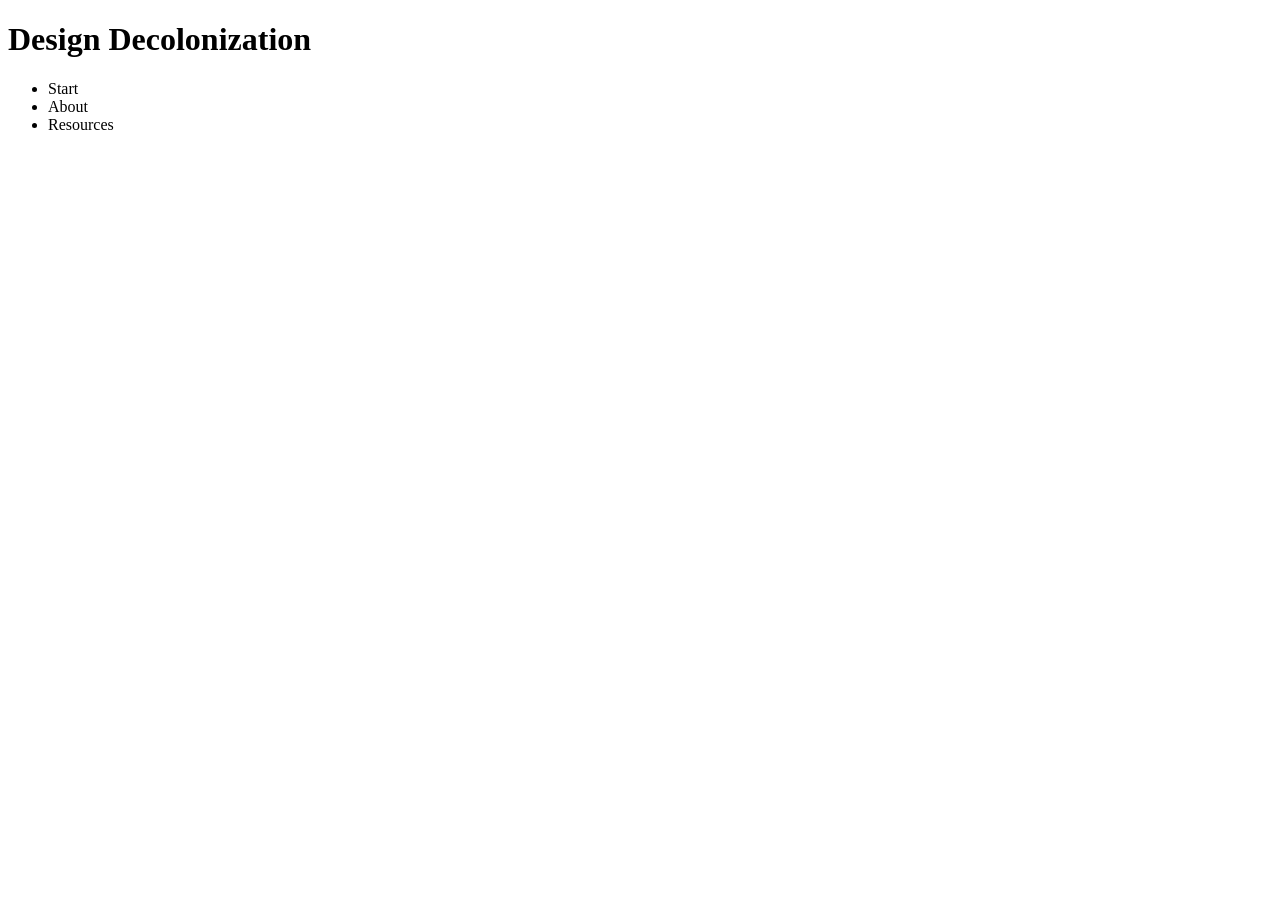
==== staticAbout.html @ 43bbe7ef "added some content on the static pages" ====
<!DOCTYPE html>
<html lang="en">
<head>
    <meta charset="UTF-8">
    <meta name="viewport" content="width=device-width, initial-scale=1.0">
    <title>static Home</title>
</head>
<body>

    <div class="header-container">
        <div class="header-title">
            <h1>Design Decolonization</h1>
        </div>
        <div class="navbar">
            <ul>
                <li>Start</li>
                <li>About</li>
                <li>Resources</li>
            </ul>
        </div>
    </div>

    <!--about content right now-->

    <!--Why I thought it was important to create this project-->

    <!--what are some considerations like interactivity readability and resource access-->

    <!--maybe a little about the process if I have time-->
    
</body>
</html>
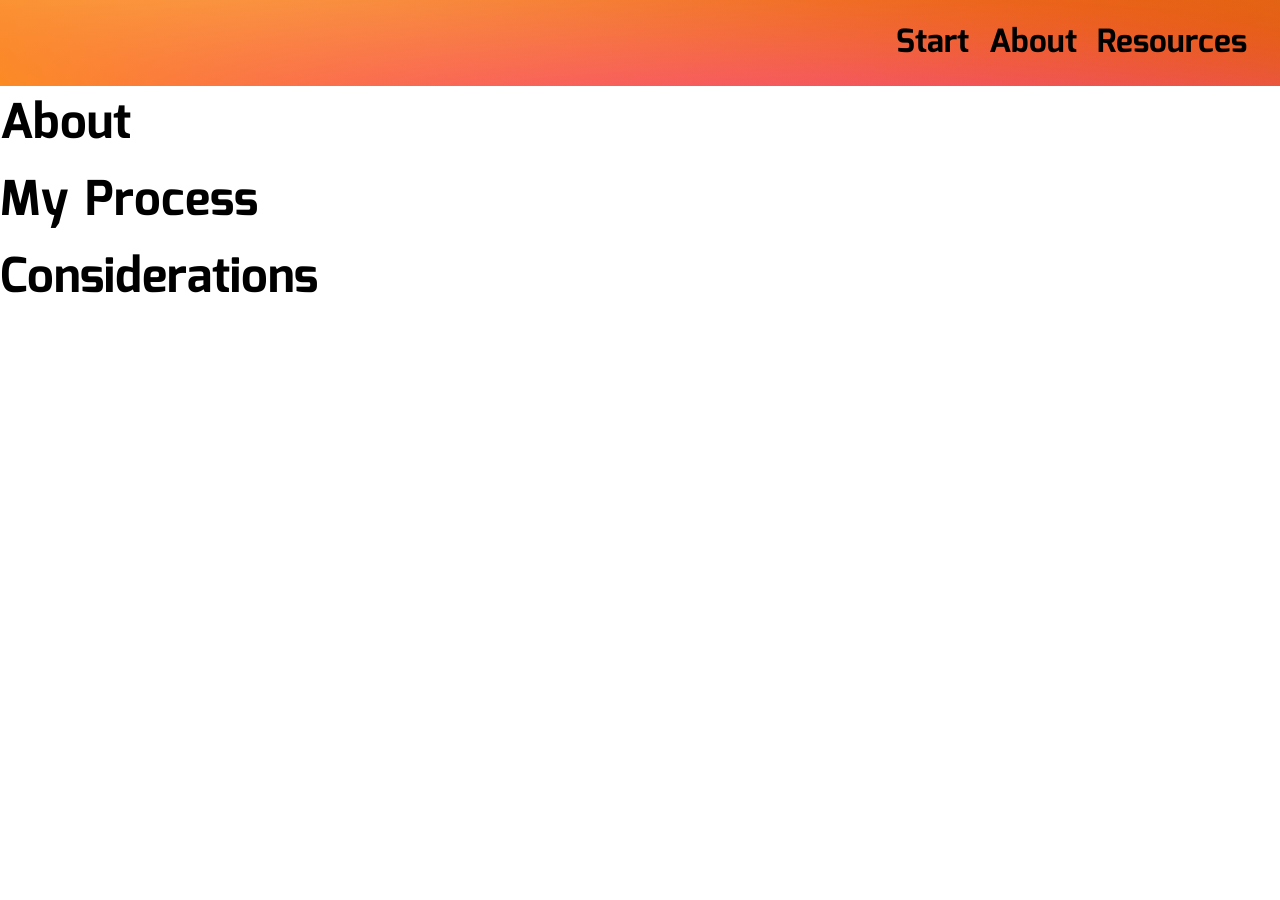
==== commit bf525e66: "static pages started" ====
--- a/staticAbout.html
+++ b/staticAbout.html
@@ -4,29 +4,49 @@
     <meta charset="UTF-8">
     <meta name="viewport" content="width=device-width, initial-scale=1.0">
     <title>static Home</title>
+    <link rel = "stylesheet" href="css/static.css">
+    <link rel="stylesheet" href="https://fonts.googleapis.com/css2?family=Mina:wght@400;700&display=swap">
+    <link rel="preconnect" href="https://fonts.googleapis.com">
+    <link rel="preconnect" href="https://fonts.gstatic.com" crossorigin>
+    <link href="https://fonts.googleapis.com/css2?family=Kumar+One&display=swap" rel="stylesheet">
 </head>
+
+<div class="header-container">
+       
+    <div class="header-title">
+        <h1>Design Decolonization</h1>
+    </div>
+    <div class="navbar">
+        <ul>
+            <li><a href="designDecolonization.html">Start</a></li>
+            <li><a href="#">About</a></li>
+            <li><a href="staticResources.html">Resources</a></li>
+        </ul>
+    </div>
+
+</div>
+
 <body>
 
-    <div class="header-container">
-        <div class="header-title">
-            <h1>Design Decolonization</h1>
-        </div>
-        <div class="navbar">
-            <ul>
-                <li>Start</li>
-                <li>About</li>
-                <li>Resources</li>
-            </ul>
-        </div>
-    </div>
+
 
     <!--about content right now-->
 
     <!--Why I thought it was important to create this project-->
+    <h2>About</h2>
+    <p>
+       
+    </p>
 
     <!--what are some considerations like interactivity readability and resource access-->
+    <h2>My Process</h2>
 
     <!--maybe a little about the process if I have time-->
+    <h2>Considerations</h2>
     
 </body>
+
+<div class="footer-wrapper">
+
+</div>
 </html>
--- a/css/static.css
+++ b/css/static.css
@@ -0,0 +1,88 @@
+@font-face {
+    font-family: 'TheGaneshaFont';
+    src: url('/fonts/Theganesha-V5OB.ttf') format('truetype');
+}
+
+* {
+    box-sizing: border-box;
+    margin: 0;
+    padding: 0;
+    overflow-x: hidden;
+    scroll-behavior: smooth;
+}
+
+.resources-content {
+    padding: 2%;
+}
+
+
+body h2 {
+    font-family: 'Mina', sans-serif;
+    font-size: 3rem;
+}
+
+
+.header-container {
+    display: flex;
+    justify-content: space-between;
+    align-items: center;
+    background: 
+    linear-gradient(35deg, rgba(251,139,36,1), rgba(0,0,0,0)),
+	linear-gradient(196deg, rgba(227,100,20,1), rgba(255,0,255,0)),
+	linear-gradient(360deg, rgba(255,0,255,1), rgba(255,0,0,0)),
+	linear-gradient(244deg, rgba(255,0,0,1), rgba(0,255,255,0));
+    color: black;
+    padding-left: 1%;
+    padding-right: 1%;
+}
+
+
+.header-title {
+    font-size: 1.5rem;
+    font-family: 'Kumar One', serif;
+}
+
+.navbar ul {
+    list-style: none;
+    display: flex;
+    font-size: 2rem;
+    font-family: 'Mina', sans-serif;
+}
+
+.navbar a {
+    text-decoration: none;
+    color: black;
+    margin-right: 20px;
+    font-weight: 600;
+    transition: all .5s ease;
+}
+
+.navbar a:hover {
+    color: white;
+}
+
+h3 {
+    font-family: 'Mina', sans-serif;
+    font-size: 2rem;
+}
+
+body p {
+    font-family: 'Poppins', sans-serif;
+    font-size: 1.5rem;
+    color: black;
+}
+
+.resources-content a {
+    text-decoration: underline;
+    color: #460b2f;
+}
+
+
+
+.footer-wrapper {
+    background: 
+    linear-gradient(35deg, rgba(251,139,36,1), rgba(0,0,0,0)),
+	linear-gradient(196deg, rgba(227,100,20,1), rgba(255,0,255,0)),
+	linear-gradient(360deg, rgba(255,0,255,1), rgba(255,0,0,0)),
+	linear-gradient(244deg, rgba(255,0,0,1), rgba(0,255,255,0));
+}
